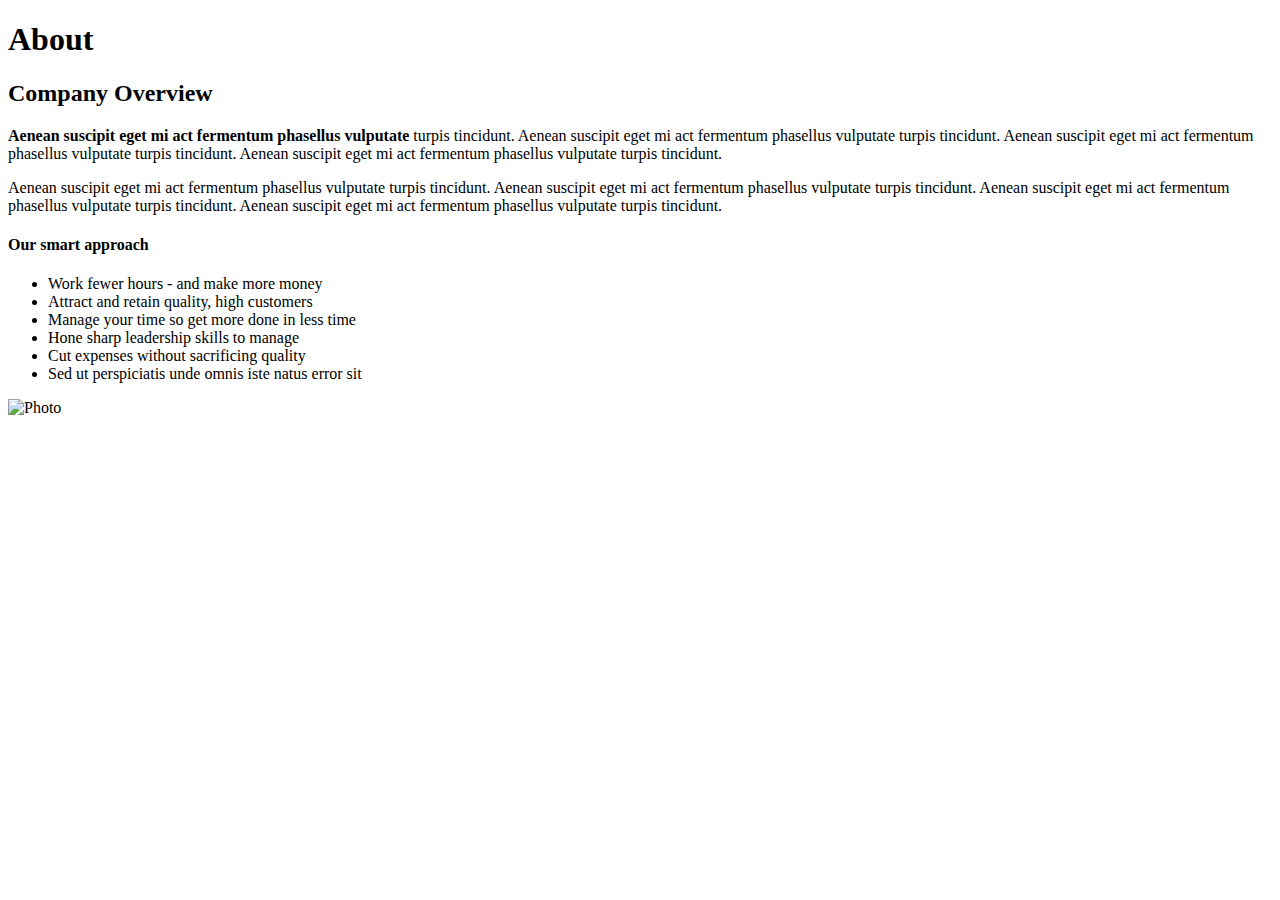
==== aboutus.html @ 41cb92b2 "added html files" ====
<!DOCTYPE html>
<html lang="en">

<head>
	<meta charset="utf-8">
	<meta http-equiv="X-UA-Compatible" content="IE=edge">
	<meta name="viewport" content="width=device-width, initial-scale=1">
	<title>Ilfordas Builders - Construction Building Company</title>
	<link rel="shortcut icon" type="image/x-icon" href="favicon.ico">
	<link href="http://fonts.googleapis.com/css?family=lato:Open+Sans:400,300,600,700,800%7CMontserrat:200,300,400,500,500i,600,700,800%7CRoboto:400,500"
	    rel="stylesheet" type="text/css">
	<link href="assets/css/bootstrap.min.css" rel="stylesheet" type="text/css">
	<link href="assets/css/font-awesome.css" rel="stylesheet" type="text/css">
	<link href="assets/css/ionicons.css" rel="stylesheet" type="text/css">
	<link href="assets/css/flaticon.css" rel="stylesheet" type="text/css">
	<link href="assets/css/jquery.fancybox.css" rel="stylesheet" type="text/css">
	<!--Main Slider-->
	<link href="assets/css/settings.css" type="text/css" rel="stylesheet" media="screen">
	<link href="assets/css/layers.css" type="text/css" rel="stylesheet" media="screen">
	<link href="assets/css/layers.css" type="text/css" rel="stylesheet" media="screen">
	<link href="assets/css/owl.carousel.css" type="text/css" rel="stylesheet" media="screen">
	<link href="assets/css/style.css" rel="stylesheet">
	<link href="assets/css/header1.css" rel="stylesheet" type="text/css">
	<link href="assets/css/footer1.css" rel="stylesheet" type="text/css" />
	<link href="assets/css/index1.css" rel="stylesheet" type="text/css" />
	<link href="assets/css/theme-color/default.css" rel="stylesheet" type="text/css" id="theme-color" />

</head>

<body>
	<!--loader-->
	<div id="preloader">
		<div class="sk-circle">
			<div class="sk-circle1 sk-child"></div>
			<div class="sk-circle2 sk-child"></div>
			<div class="sk-circle3 sk-child"></div>
			<div class="sk-circle4 sk-child"></div>
			<div class="sk-circle5 sk-child"></div>
			<div class="sk-circle6 sk-child"></div>
			<div class="sk-circle7 sk-child"></div>
			<div class="sk-circle8 sk-child"></div>
			<div class="sk-circle9 sk-child"></div>
			<div class="sk-circle10 sk-child"></div>
			<div class="sk-circle11 sk-child"></div>
			<div class="sk-circle12 sk-child"></div>
		</div>
	</div>
	<header id="header" class="header header-1 header_tran"></header>
<!-- CONTENT --> 
  <!-- Intro Section -->
  <section class="inner-intro bg-img light-color overlay-before parallax-background" style="background: url(assets/images/bg_1.jpg) 0 36% no-repeat;">
    <div class="container">
      <div class="row title">
        <h1 data-title="About"><span>About</span></h1>
      </div>
    </div>
  </section>
  <!-- Intro Section -->
 <!-- About Section -->
			<div id="about-section" class="padding pt-xs-60">
				<div class="container">
					<div class="row">
						<div class="col-sm-12">
							<div class="heading-box pb-30">
								<h2><span>Company</span> Overview</h2>
								
							</div>
						</div>
					</div>
					<div class="row">

						<div class="col-lg-6 pb-xs-30">

							<div class="text-content">
								<p>
									<strong>Aenean suscipit eget mi act fermentum phasellus vulputate</strong> turpis tincidunt. Aenean suscipit eget mi act fermentum phasellus vulputate turpis tincidunt.
									Aenean suscipit eget mi act fermentum phasellus vulputate turpis tincidunt. Aenean suscipit eget mi act fermentum phasellus vulputate turpis tincidunt.
								</p>
								<p>
									Aenean suscipit eget mi act fermentum phasellus vulputate turpis tincidunt. Aenean suscipit eget mi act fermentum phasellus vulputate turpis tincidunt.
									Aenean suscipit eget mi act fermentum phasellus vulputate turpis tincidunt. Aenean suscipit eget mi act fermentum phasellus vulputate turpis tincidunt.
								</p>
							</div>
							<h4>Our smart approach</h4>
							<ul class="list">
								<li>
									<i class="ion-android-done-all text-color"> </i> Work fewer hours - and make more money
								</li>
								<li>
									<i class="ion-android-done-all text-color"> </i> Attract and retain quality, high customers
								</li>
								<li>
									<i class="ion-android-done-all text-color"> </i> Manage your time so get more done in less time
								</li>
								<li>
									<i class="ion-android-done-all text-color"> </i>Hone sharp leadership skills to manage
								</li>
								<li>
									<i class="ion-android-done-all text-color"> </i>Cut expenses without sacrificing quality
								</li>
								<li>
									<i class="ion-android-done-all text-color"> </i> Sed ut perspiciatis unde omnis iste natus error sit
								</li>
							</ul>

						</div>
						<div class="col-lg-6">
							<img class="img-responsive" src="assets/images/people2.jpg" alt="Photo">
						</div>

					</div>

				</div>
			</div>
			<!-- About Section End-->

	
			<footer></footer>
			<!-- Site Wraper End -->
			<script type="text/javascript" src="assets/js/jquery.min.js"></script>
				<script type="text/javascript" src="assets/js/tether.min.js"></script>
				<script type="text/javascript" src="assets/js/bootstrap.min.js"></script>
				<script src="assets/js/jquery.easing.js" type="text/javascript"></script>
			
				<!-- fancybox Js -->
				<script src="assets/js/jquery.mousewheel-3.0.6.pack.js" type="text/javascript"></script>
				<script src="assets/js/jquery.fancybox.pack.js" type="text/javascript"></script>
				<!-- carousel Js -->
				<script src="assets/js/owl.carousel.js" type="text/javascript"></script>
			
				<!-- imagesloaded Js -->
				<script src="assets/js/imagesloaded.pkgd.min.js" type="text/javascript"></script>
				<!-- masonry,isotope Effect Js -->
				<script src="assets/js/imagesloaded.pkgd.min.js" type="text/javascript"></script>
				<script src="assets/js/isotope.pkgd.min.js" type="text/javascript"></script>
				<script src="assets/js/masonry.pkgd.min.js" type="text/javascript"></script>
				<script src="assets/js/jquery.appear.js" type="text/javascript"></script>
			
				<!-- revolution Js -->
				<script type="text/javascript" src="assets/js/jquery.themepunch.tools.min.js"></script>
				<script type="text/javascript" src="assets/js/jquery.themepunch.revolution.min.js"></script>
				<script type="text/javascript" src="assets/extensions/revolution.extension.slideanims.min.js"></script>
				<script type="text/javascript" src="assets/extensions/revolution.extension.layeranimation.min.js"></script>
				<script type="text/javascript" src="assets/extensions/revolution.extension.navigation.min.js"></script>
				<script type="text/javascript" src="assets/extensions/revolution.extension.parallax.min.js"></script>
				<script type="text/javascript" src="assets/js/jquery.revolution.js"></script>
				<!-- custom Js -->
				<script src="assets/js/custom.js" type="text/javascript"></script>
				<script type="text/javascript" src="http://maps.google.com/maps/api/js?sensor=false&.js"></script> 
			</body>
			
			</html>
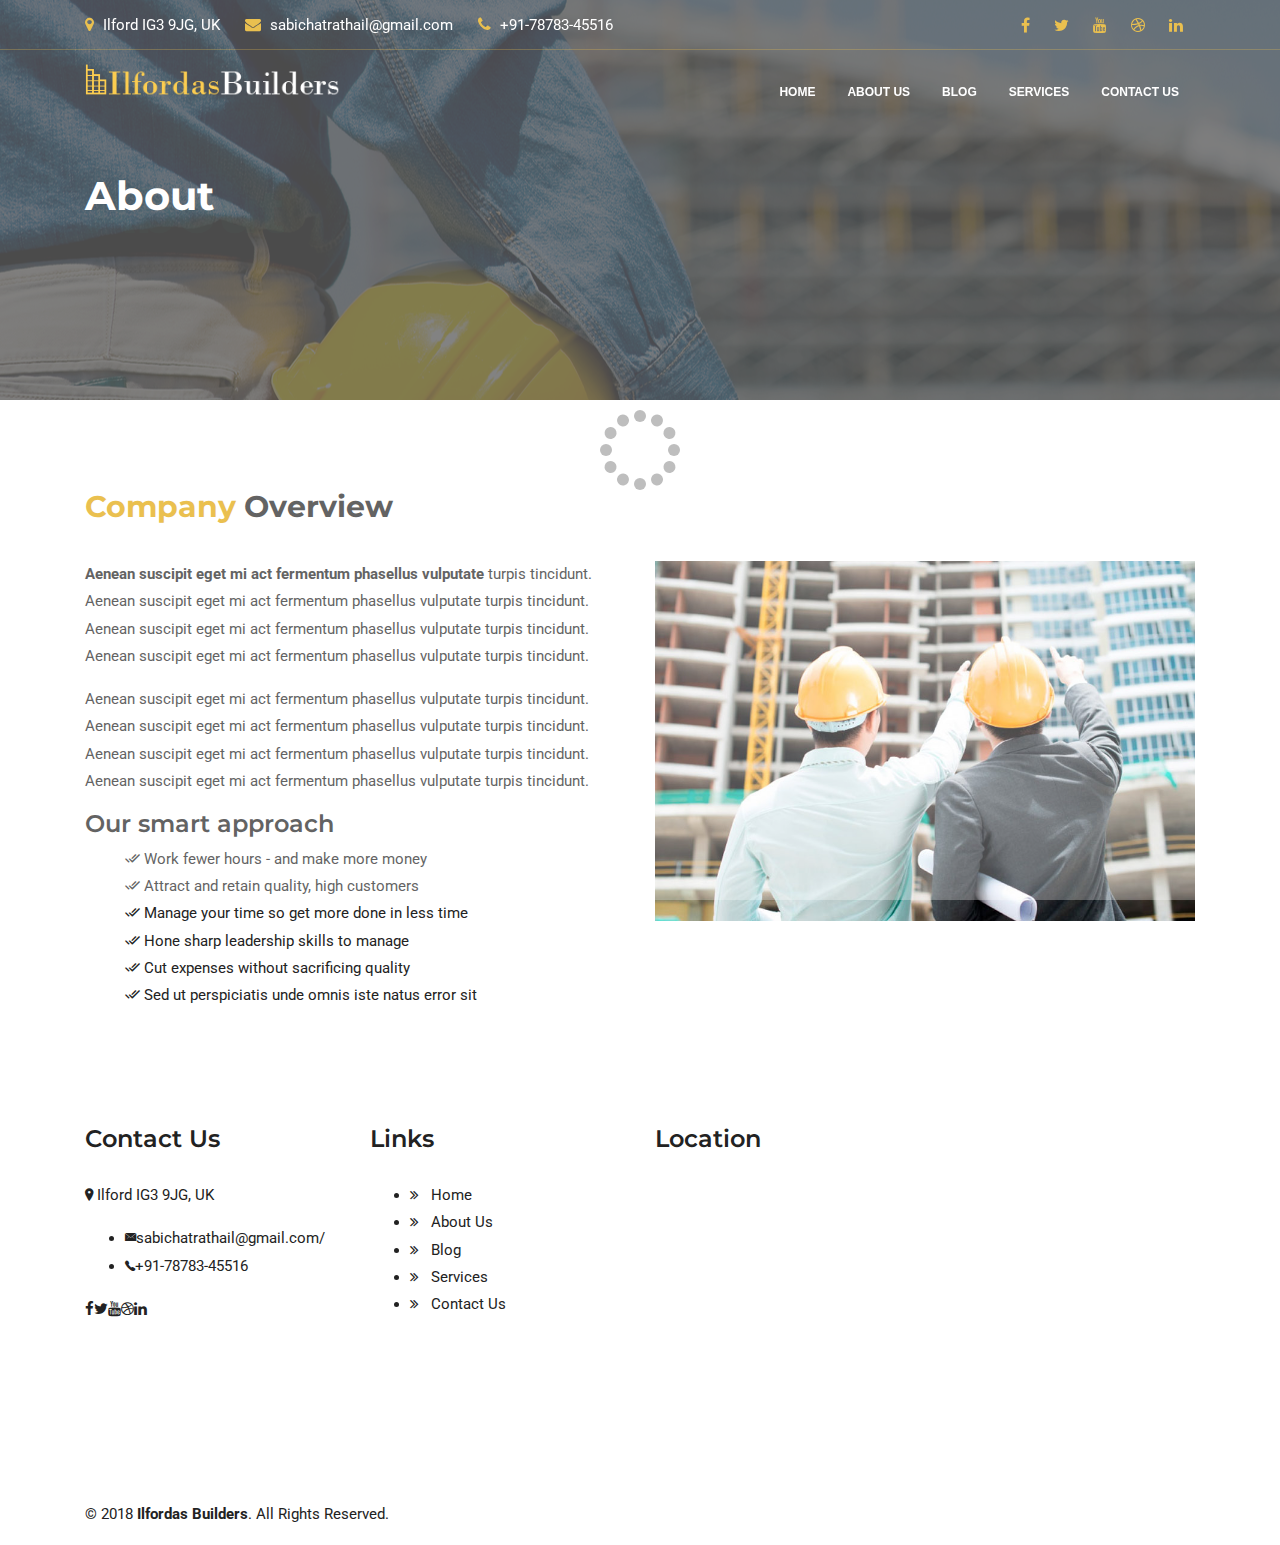
==== commit f83c3db2: "added metas" ====
--- a/aboutus.html
+++ b/aboutus.html
@@ -5,7 +5,9 @@
 	<meta charset="utf-8">
 	<meta http-equiv="X-UA-Compatible" content="IE=edge">
 	<meta name="viewport" content="width=device-width, initial-scale=1">
-	<title>Ilfordas Builders - Construction Building Company</title>
+	<title>About Us | Ilford Builder</title>
+	<meta name="description" content="IIfords Builder do Construction,Re Construction,Loft Conversion,Extension,Plumbing,Electricity,Roofing,Carpentry Work,Kitchen Work,Block Work,Brick Work" />
+	<meta name="keywords" content="Loft Conversion in Ilford, Roofing material in Ilford" />
 	<link rel="shortcut icon" type="image/x-icon" href="favicon.ico">
 	<link href="http://fonts.googleapis.com/css?family=lato:Open+Sans:400,300,600,700,800%7CMontserrat:200,300,400,500,500i,600,700,800%7CRoboto:400,500"
 	    rel="stylesheet" type="text/css">
--- a/assets/css/flaticon.css
+++ b/assets/css/flaticon.css
@@ -0,0 +1,35 @@
+	/*
+  	Flaticon icon font: Flaticon
+  	Creation date: 12/02/2018 12:35
+  	*/
+
+@font-face {
+  font-family: "Flaticon";
+  src: url("../fonts/Flaticon.eot");
+  src: url("../fonts/Flaticon.eot?#iefix") format("embedded-opentype"),
+       url("../fonts/Flaticon.woff") format("woff"),
+       url("../fonts/Flaticon.ttf") format("truetype"),
+       url("../fonts/Flaticon.svg#Flaticon") format("svg");
+  font-weight: normal;
+  font-style: normal;
+}
+
+@media screen and (-webkit-min-device-pixel-ratio:0) {
+  @font-face {
+    font-family: "Flaticon";
+    src: url("../fonts/Flaticon.svg#Flaticon") format("svg");
+  }
+}
+
+[class^="flaticon-"]:before, [class*=" flaticon-"]:before,
+[class^="flaticon-"]:after, [class*=" flaticon-"]:after {   
+  font-family: Flaticon;
+font-style: normal;
+}
+
+.flaticon-tool-1:before { content: "\f100"; }
+.flaticon-tool:before { content: "\f101"; }
+.flaticon_workers:before { content: "\f102"; }
+.flaticon-helmet:before { content: "\f103"; }
+.flaticon-skyline:before { content: "\f104"; }
+.flaticon-home-improvement:before { content: "\f105"; }--- a/assets/css/settings.css
+++ b/assets/css/settings.css
@@ -0,0 +1,1219 @@
+	/*-----------------------------------------------------------------------------
+
+-	Revolution Slider 5.0 Default Style Settings -
+
+Screen Stylesheet
+
+version:   	5.0.0
+date:      	18/03/15
+author:		themepunch
+email:     	info@themepunch.com
+website:   	http://www.themepunch.com
+-----------------------------------------------------------------------------*/
+
+
+@font-face {
+  font-family: 'revicons';
+  src: url('../fonts/revicons/revicons.eot?5510888');
+  src: url('../fonts/revicons/revicons.eot?5510888#iefix') format('embedded-opentype'),
+       url('../fonts/revicons/revicons.woff?5510888') format('woff'),
+       url('../fonts/revicons/revicons.ttf?5510888') format('truetype'),
+       url('../fonts/revicons/revicons.svg?5510888#revicons') format('svg');
+  font-weight: normal;
+  font-style: normal;
+}
+
+ [class^="revicon-"]:before, [class*=" revicon-"]:before {
+  font-family: "revicons";
+  font-style: normal;
+  font-weight: normal;
+  speak: none;
+  display: inline-block;
+  text-decoration: inherit;
+  width: 1em;
+  margin-right: .2em;
+  text-align: center; 
+
+  /* For safety - reset parent styles, that can break glyph codes*/
+  font-variant: normal;
+  text-transform: none;
+
+  /* fix buttons height, for twitter bootstrap */
+  line-height: 1em;
+
+  /* Animation center compensation - margins should be symmetric */
+  /* remove if not needed */
+  margin-left: .2em;
+
+  /* you can be more comfortable with increased icons size */
+  /* font-size: 120%; */
+
+  /* Uncomment for 3D effect */
+  /* text-shadow: 1px 1px 1px rgba(127, 127, 127, 0.3); */
+}
+
+.revicon-search-1:before { content: '\e802'; } /* 'î ‚' */
+.revicon-pencil-1:before { content: '\e831'; } /* 'î ±' */
+.revicon-picture-1:before { content: '\e803'; } /* 'î ƒ' */
+.revicon-cancel:before { content: '\e80a'; } /* 'î Š' */
+.revicon-info-circled:before { content: '\e80f'; } /* 'î ' */
+.revicon-trash:before { content: '\e801'; } /* 'î ' */
+.revicon-left-dir:before { content: '\e817'; } /* 'î —' */
+.revicon-right-dir:before { content: '\e818'; } /* 'î ˜' */
+.revicon-down-open:before { content: '\e83b'; } /* 'î »' */
+.revicon-left-open:before { content: '\e819'; } /* 'î ™' */
+.revicon-right-open:before { content: '\e81a'; } /* 'î š' */
+.revicon-angle-left:before { content: '\e820'; } /* 'î  ' */
+.revicon-angle-right:before { content: '\e81d'; } /* 'î ' */
+.revicon-left-big:before { content: '\e81f'; } /* 'î Ÿ' */
+.revicon-right-big:before { content: '\e81e'; } /* 'î ž' */
+.revicon-magic:before { content: '\e807'; } /* 'î ‡' */
+.revicon-picture:before { content: '\e800'; } /* 'î €' */
+.revicon-export:before { content: '\e80b'; } /* 'î ‹' */
+.revicon-cog:before { content: '\e832'; } /* 'î ²' */
+.revicon-login:before { content: '\e833'; } /* 'î ³' */
+.revicon-logout:before { content: '\e834'; } /* 'î ´' */
+.revicon-video:before { content: '\e805'; } /* 'î …' */
+.revicon-arrow-combo:before { content: '\e827'; } /* 'î §' */
+.revicon-left-open-1:before { content: '\e82a'; } /* 'î ª' */
+.revicon-right-open-1:before { content: '\e82b'; } /* 'î «' */
+.revicon-left-open-mini:before { content: '\e822'; } /* 'î ¢' */
+.revicon-right-open-mini:before { content: '\e823'; } /* 'î £' */
+.revicon-left-open-big:before { content: '\e824'; } /* 'î ¤' */
+.revicon-right-open-big:before { content: '\e825'; } /* 'î ¥' */
+.revicon-left:before { content: '\e836'; } /* 'î ¶' */
+.revicon-right:before { content: '\e826'; } /* 'î ¦' */
+.revicon-ccw:before { content: '\e808'; } /* 'î ˆ' */
+.revicon-arrows-ccw:before { content: '\e806'; } /* 'î †' */
+.revicon-palette:before { content: '\e829'; } /* 'î ©' */
+.revicon-list-add:before { content: '\e80c'; } /* 'î Œ' */
+.revicon-doc:before { content: '\e809'; } /* 'î ‰' */
+.revicon-left-open-outline:before { content: '\e82e'; } /* 'î ®' */
+.revicon-left-open-2:before { content: '\e82c'; } /* 'î ¬' */
+.revicon-right-open-outline:before { content: '\e82f'; } /* 'î ¯' */
+.revicon-right-open-2:before { content: '\e82d'; } /* 'î ­' */
+.revicon-equalizer:before { content: '\e83a'; } /* 'î º' */
+.revicon-layers-alt:before { content: '\e804'; } /* 'î „' */
+.revicon-popup:before { content: '\e828'; } /* 'î ¨' */
+
+							
+
+/******************************
+	-	BASIC STYLES		-
+******************************/
+
+.rev_slider_wrapper{
+	position:relative;
+	z-index: 0;
+}
+
+
+.rev_slider{
+	position:relative;
+	overflow:visible;
+}
+
+.tp-overflow-hidden { overflow:hidden;}
+
+.tp-simpleresponsive img,
+.rev_slider img{
+	max-width:none !important;
+	-moz-transition: none 0;
+	-webkit-transition: none 0;
+	-o-transition: none 0;
+	transition: none 0;
+	margin:0px;
+	padding:0px;
+	border-width:0px;
+	border:none;
+}
+
+.rev_slider .no-slides-text{
+	font-weight:bold;
+	text-align:center;
+	padding-top:80px;
+}
+
+.rev_slider >ul,
+.rev_slider_wrapper >ul,
+.tp-revslider-mainul >li,
+.rev_slider >ul >li,
+.rev_slider >ul >li:before,
+.tp-revslider-mainul >li:before,
+.tp-simpleresponsive >ul,
+.tp-simpleresponsive >ul >li,
+.tp-simpleresponsive >ul >li:before,
+.tp-revslider-mainul >li,
+.tp-simpleresponsive >ul >li{
+	list-style:none !important;
+	position:absolute;	
+	margin:0px !important;
+	padding:0px !important;
+	overflow-x: visible;
+	overflow-y: visible;
+	list-style-type: none !important;
+	background-image:none;
+	background-position:0px 0px;
+	text-indent: 0em;
+	top:0px;left:0px;
+}
+
+
+.tp-revslider-mainul >li,
+.rev_slider >ul >li,
+.rev_slider >ul >li:before,
+.tp-revslider-mainul >li:before,
+.tp-simpleresponsive >ul >li,
+.tp-simpleresponsive >ul >li:before,
+.tp-revslider-mainul >li,
+.tp-simpleresponsive >ul >li { 
+	visibility:hidden; 
+}
+
+.tp-revslider-slidesli,
+.tp-revslider-mainul	{	
+	padding:0 !important; 
+	margin:0 !important; 
+	list-style:none !important;
+}
+
+.rev_slider li.tp-revslider-slidesli {
+    position: absolute !important;
+}
+
+
+
+.rev_slider .tp-caption,
+.rev_slider .caption 	{ 
+	position:relative;  
+	visibility:hidden; 
+	white-space: nowrap;
+	display: block;
+}
+
+
+.rev_slider .tp-mask-wrap .tp-caption,
+.rev_slider .tp-mask-wrap *:last-child,
+.wpb_text_column .rev_slider .tp-mask-wrap .tp-caption,
+.wpb_text_column .rev_slider .tp-mask-wrap *:last-child{
+	margin-bottom:0;
+
+}
+
+	
+/* CAROUSEL FUNCTIONS */
+.tp-carousel-wrapper {
+	cursor:url(openhand.cur), move;
+}
+.tp-carousel-wrapper.dragged {
+	cursor:url(closedhand.cur), move;
+}
+
+/* ADDED FOR SLIDELINK MANAGEMENT */
+.tp-caption {
+	z-index:1
+}
+
+.tp_inner_padding {	
+	box-sizing:border-box;	
+	-webkit-box-sizing:border-box;
+	-moz-box-sizing:border-box;
+	max-height:none !important;	
+}
+
+
+.tp-caption {	
+	-moz-user-select: none;
+	-khtml-user-select: none;
+	-webkit-user-select: none;
+	-o-user-select: none;	
+	position:absolute;
+	-webkit-font-smoothing: antialiased !important;
+}
+
+
+
+.tp-forcenotvisible,
+.tp-hide-revslider,
+.tp-caption.tp-hidden-caption {	
+	visibility:hidden !important; 
+	display:none !important
+}
+
+.rev_slider embed,
+.rev_slider iframe,
+.rev_slider object,
+.rev_slider video {
+	max-width: none !important
+}
+
+
+
+
+
+
+/**********************************************
+	-	FULLSCREEN AND FULLWIDHT CONTAINERS	-
+**********************************************/
+.rev_slider_wrapper	{	width:100%;}
+
+.fullscreen-container {	
+	position:relative;
+	padding:0;
+}
+
+
+.fullwidthbanner-container{
+	position:relative;
+	padding:0;
+	overflow:hidden;
+}
+
+.fullwidthbanner-container .fullwidthabanner{
+	width:100%;
+	position:relative;
+}
+
+
+
+/*********************************
+	-	SPECIAL TP CAPTIONS -
+**********************************/
+
+.tp-static-layers				{	
+	position:absolute; z-index:505; top:0px;left:0px}
+
+
+.tp-caption .frontcorner		{
+	width: 0;
+	height: 0;
+	border-left: 40px solid transparent;
+	border-right: 0px solid transparent;
+	border-top: 40px solid #00A8FF;
+	position: absolute;left:-40px;top:0px;
+}
+
+.tp-caption .backcorner		{
+	width: 0;
+	height: 0;
+	border-left: 0px solid transparent;
+	border-right: 40px solid transparent;
+	border-bottom: 40px solid #00A8FF;
+	position: absolute;right:0px;top:0px;
+}
+
+.tp-caption .frontcornertop		{
+	width: 0;
+	height: 0;
+	border-left: 40px solid transparent;
+	border-right: 0px solid transparent;
+	border-bottom: 40px solid #00A8FF;
+	position: absolute;left:-40px;top:0px;
+}
+
+.tp-caption .backcornertop		{
+	width: 0;
+	height: 0;
+	border-left: 0px solid transparent;
+	border-right: 40px solid transparent;
+	border-top: 40px solid #00A8FF;
+	position: absolute;right:0px;top:0px;
+}
+									
+.tp-layer-inner-rotation {	
+	position: relative !important;
+}		
+
+
+/***********************************************
+	-	SPECIAL ALTERNATIVE IMAGE SETTINGS	-
+***********************************************/
+
+img.tp-slider-alternative-image	{	
+	width:100%; height:auto;
+}
+
+
+/******************************
+	-	IE8 HACKS	-
+*******************************/
+.noFilterClass {
+	filter:none !important;
+}
+
+
+/********************************
+	-	FULLSCREEN VIDEO	-
+*********************************/
+
+.rs-background-video-layer 		{	position: absolute;top:0px;left:0px; width:100%;height:100%;visibility: hidden;z-index: 0;}
+
+.tp-caption.coverscreenvideo	{	width:100%;height:100%;top:0px;left:0px;position:absolute;}
+.caption.fullscreenvideo,
+.tp-caption.fullscreenvideo		{	left:0px; top:0px; position:absolute;width:100%;height:100%}
+
+.caption.fullscreenvideo iframe,
+.caption.fullscreenvideo video,
+.tp-caption.fullscreenvideo iframe,
+.tp-caption.fullscreenvideo iframe video	{ width:100% !important; height:100% !important; display: none}
+
+.fullcoveredvideo video,
+.fullscreenvideo video				{	background: #000}
+
+.fullcoveredvideo .tp-poster		{	background-position: center center;background-size: cover;width:100%;height:100%;top:0px;left:0px}
+
+
+.videoisplaying .html5vid .tp-poster	{	display: none}
+
+.tp-video-play-button					{	
+	background:#000;
+	background:rgba(0,0,0,0.3);										
+	border-radius:5px;-moz-border-radius:5px;-webkit-border-radius:5px;
+	position: absolute;
+	top: 50%;
+	left: 50%;										
+	color: #FFF;
+	z-index: 3;
+	margin-top: -25px;
+	margin-left: -25px;
+	line-height: 50px !important;
+	text-align: center;
+	cursor: pointer;
+	width: 50px;
+	height:50px;
+	box-sizing: border-box;
+	-moz-box-sizing: border-box;	
+	display: inline-block;	
+	vertical-align: top;
+	z-index: 4;
+	opacity: 0;
+	-webkit-transition:opacity 300ms ease-out !important;
+	-moz-transition:opacity 300ms ease-out !important;
+	-o-transition:opacity 300ms ease-out !important;
+	transition:opacity 300ms ease-out !important;				
+}
+.tp-caption .html5vid					{	width:100% !important; height:100% !important;}									
+.tp-video-play-button i 				{	width:50px;height:50px; display:inline-block; text-align: center; vertical-align: top; line-height: 50px !important; font-size: 40px !important;}									
+.tp-caption:hover .tp-video-play-button	{	opacity: 1;}
+.tp-caption .tp-revstop					{	display:none; border-left:5px solid #fff !important; border-right:5px solid #fff !important;margin-top:15px !important;line-height: 20px !important;vertical-align: top; font-size:25px !important;}
+.videoisplaying .revicon-right-dir		{	display:none}
+.videoisplaying .tp-revstop				{	display:inline-block}
+
+.videoisplaying  .tp-video-play-button			{	display:none}
+.tp-caption:hover .tp-video-play-button 		{ 	display:block}
+
+.fullcoveredvideo .tp-video-play-button			{	display:none !important}
+
+
+.fullscreenvideo .fullscreenvideo video 		{	object-fit:contain !important;}
+
+.fullscreenvideo .fullcoveredvideo video 		{	object-fit:cover !important;}
+
+.tp-video-controls {
+	position: absolute;
+	bottom: 0;
+	left: 0;
+	right: 0;
+	padding: 5px;
+	opacity: 0;
+	-webkit-transition: opacity .3s;
+	-moz-transition: opacity .3s;
+	-o-transition: opacity .3s;
+	-ms-transition: opacity .3s;
+	transition: opacity .3s;
+	background-image: linear-gradient(bottom, rgb(0,0,0) 13%, rgb(50,50,50) 100%);
+	background-image: -o-linear-gradient(bottom, rgb(0,0,0) 13%, rgb(50,50,50) 100%);
+	background-image: -moz-linear-gradient(bottom, rgb(0,0,0) 13%, rgb(50,50,50) 100%);
+	background-image: -webkit-linear-gradient(bottom, rgb(0,0,0) 13%, rgb(50,50,50) 100%);
+	background-image: -ms-linear-gradient(bottom, rgb(0,0,0) 13%, rgb(50,50,50) 100%);
+	background-image: -webkit-gradient(linear,left bottom,left top,color-stop(0.13, rgb(0,0,0)),color-stop(1, rgb(50,50,50)));	
+	display:table;max-width:100%; overflow:hidden;box-sizing:border-box;-moz-box-sizing:border-box;-webkit-box-sizing:border-box;
+}
+
+.tp-caption:hover .tp-video-controls {	opacity: .9;}
+
+.tp-video-button {
+	background: rgba(0,0,0,.5);
+	border: 0;
+	color: #EEE;
+	-webkit-border-radius: 3px;
+	-moz-border-radius: 3px;
+	-o-border-radius: 3px;
+	border-radius: 3px;
+	cursor:pointer;
+	line-height:12px;
+	font-size:12px;
+	color:#fff;
+	padding:0px;
+	margin:0px;
+	outline: none;
+	}
+.tp-video-button:hover 				{	cursor: pointer;}
+
+
+.tp-video-button-wrap,
+.tp-video-seek-bar-wrap,
+.tp-video-vol-bar-wrap 				{ 	padding:0px 5px;display:table-cell; }
+
+.tp-video-seek-bar-wrap				{	width:80%}
+.tp-video-vol-bar-wrap				{	width:20%}
+
+.tp-volume-bar,
+.tp-seek-bar						{	width:100%; cursor: pointer;  outline:none; line-height:12px;margin:0; padding:0;}
+
+
+.rs-fullvideo-cover					{	width:100%;height:100%;top:0px;left:0px;position: absolute; background:transparent;z-index:5;}
+
+
+
+
+/********************************
+	-	DOTTED OVERLAYS	-
+*********************************/
+.tp-dottedoverlay						{	background-repeat:repeat;width:100%;height:100%;position:absolute;top:0px;left:0px;z-index:3}
+.tp-dottedoverlay.twoxtwo				{	background:url(../assets/gridtile.png)}
+.tp-dottedoverlay.twoxtwowhite			{	background:url(../assets/gridtile_white.png)}
+.tp-dottedoverlay.threexthree			{	background:url(../assets/gridtile_3x3.png)}
+.tp-dottedoverlay.threexthreewhite		{	background:url(../assets/gridtile_3x3_white.png)}
+
+
+/******************************
+	-	SHADOWS		-
+******************************/
+
+.tp-shadowcover	{	width:100%;height:100%;top:0px;left:0px;background: #fff;position: absolute; z-index: -1;}
+.tp-shadow1 {
+	-webkit-box-shadow: 0 10px 6px -6px rgba(0,0,0,0.8);
+	   -moz-box-shadow: 0 10px 6px -6px rgba(0,0,0,0.8);
+	        box-shadow: 0 10px 6px -6px rgba(0,0,0,0.8);
+}
+
+.tp-shadow2:before, .tp-shadow2:after,
+.tp-shadow3:before, .tp-shadow4:after
+{
+  z-index: -2;
+  position: absolute;
+  content: "";
+  bottom: 10px;
+  left: 10px;
+  width: 50%;
+  top: 85%;
+  max-width:300px;
+  background: transparent;
+  -webkit-box-shadow: 0 15px 10px rgba(0,0,0,0.8);
+  -moz-box-shadow: 0 15px 10px rgba(0,0,0,0.8);
+  box-shadow: 0 15px 10px rgba(0,0,0,0.8);
+  -webkit-transform: rotate(-3deg);
+  -moz-transform: rotate(-3deg);
+  -o-transform: rotate(-3deg);
+  -ms-transform: rotate(-3deg);
+  transform: rotate(-3deg);
+}
+
+.tp-shadow2:after,
+.tp-shadow4:after
+{
+  -webkit-transform: rotate(3deg);
+  -moz-transform: rotate(3deg);
+  -o-transform: rotate(3deg);
+  -ms-transform: rotate(3deg);
+  transform: rotate(3deg);
+  right: 10px;
+  left: auto;
+}
+
+.tp-shadow5
+{
+  	position:relative;       
+    -webkit-box-shadow:0 1px 4px rgba(0, 0, 0, 0.3), 0 0 40px rgba(0, 0, 0, 0.1) inset;
+       -moz-box-shadow:0 1px 4px rgba(0, 0, 0, 0.3), 0 0 40px rgba(0, 0, 0, 0.1) inset;
+            box-shadow:0 1px 4px rgba(0, 0, 0, 0.3), 0 0 40px rgba(0, 0, 0, 0.1) inset;
+}
+.tp-shadow5:before, .tp-shadow5:after
+{
+	content:"";
+    position:absolute; 
+    z-index:-2;
+    -webkit-box-shadow:0 0 25px 0px rgba(0,0,0,0.6);
+    -moz-box-shadow:0 0 25px 0px  rgba(0,0,0,0.6);
+    box-shadow:0 0 25px 0px  rgba(0,0,0,0.6);
+    top:30%;
+    bottom:0;
+    left:20px;
+    right:20px;
+    -moz-border-radius:100px / 20px;
+    border-radius:100px / 20px;
+}
+
+/******************************
+	-	BUTTONS	-
+*******************************/
+
+.tp-button{
+	padding:6px 13px 5px;
+	border-radius: 3px;
+	-moz-border-radius: 3px;
+	-webkit-border-radius: 3px;
+	height:30px;
+	cursor:pointer;
+	color:#fff !important; text-shadow:0px 1px 1px rgba(0, 0, 0, 0.6) !important; font-size:15px; line-height:45px !important;
+	font-family: arial, sans-serif; font-weight: bold; letter-spacing: -1px;
+	text-decoration:none;
+}
+
+.tp-button.big	{	color:#fff; text-shadow:0px 1px 1px rgba(0, 0, 0, 0.6); font-weight:bold; padding:9px 20px; font-size:19px;  line-height:57px !important; }
+
+
+.purchase:hover,
+.tp-button:hover,
+.tp-button.big:hover {	background-position:bottom, 15px 11px}
+
+	
+/*	BUTTON COLORS	*/
+
+.tp-button.green, .tp-button:hover.green,
+.purchase.green, .purchase:hover.green			{ background-color:#21a117; -webkit-box-shadow:  0px 3px 0px 0px #104d0b;        -moz-box-shadow:   0px 3px 0px 0px #104d0b;        box-shadow:   0px 3px 0px 0px #104d0b;  }
+
+.tp-button.blue, .tp-button:hover.blue,
+.purchase.blue, .purchase:hover.blue			{ background-color:#1d78cb; -webkit-box-shadow:  0px 3px 0px 0px #0f3e68;        -moz-box-shadow:   0px 3px 0px 0px #0f3e68;        box-shadow:   0px 3px 0px 0px #0f3e68}
+
+.tp-button.red, .tp-button:hover.red,
+.purchase.red, .purchase:hover.red				{ background-color:#cb1d1d; -webkit-box-shadow:  0px 3px 0px 0px #7c1212;        -moz-box-shadow:   0px 3px 0px 0px #7c1212;        box-shadow:   0px 3px 0px 0px #7c1212}
+
+.tp-button.orange, .tp-button:hover.orange,
+.purchase.orange, .purchase:hover.orange		{ background-color:#ff7700; -webkit-box-shadow:  0px 3px 0px 0px #a34c00;        -moz-box-shadow:   0px 3px 0px 0px #a34c00;        box-shadow:   0px 3px 0px 0px #a34c00}
+
+.tp-button.darkgrey,.tp-button.grey,
+.tp-button:hover.darkgrey,.tp-button:hover.grey,
+.purchase.darkgrey, .purchase:hover.darkgrey	{ background-color:#555; -webkit-box-shadow:  0px 3px 0px 0px #222;        -moz-box-shadow:   0px 3px 0px 0px #222;        box-shadow:   0px 3px 0px 0px #222}
+
+.tp-button.lightgrey, .tp-button:hover.lightgrey,
+.purchase.lightgrey, .purchase:hover.lightgrey	{ background-color:#888; -webkit-box-shadow:  0px 3px 0px 0px #555;        -moz-box-shadow:   0px 3px 0px 0px #555;        box-shadow:   0px 3px 0px 0px #555}
+
+
+
+/* TP BUTTONS DESKTOP SIZE */
+
+.rev-btn,
+.rev-btn:visited						{ 	outline:none !important; box-shadow:none !important; text-decoration: none !important; line-height: 44px; font-size: 17px; font-weight: 500; padding: 12px 35px; box-sizing:border-box;-moz-box-sizing:border-box;-webkit-box-sizing:border-box;  font-family: "Roboto", sans-serif;  cursor: pointer;}
+
+.rev-btn.rev-uppercase,
+.rev-btn.rev-uppercase:visited			{ 	text-transform: uppercase; letter-spacing: 1px; font-size: 15px; font-weight: 900; }
+
+.rev-btn.rev-withicon i					{ 	font-size: 15px; font-weight: normal; position: relative; top: 0px; -webkit-transition: all 0.2s ease-out !important; -moz-transition: all 0.2s ease-out !important; -o-transition: all 0.2s ease-out !important; -ms-transition: all 0.2s ease-out !important; margin-left:10px !important;}
+
+.rev-btn.rev-hiddenicon i				{ 	font-size: 15px; font-weight: normal; position: relative; top: 0px; -webkit-transition: all 0.2s ease-out !important; -moz-transition: all 0.2s ease-out !important; -o-transition: all 0.2s ease-out !important; -ms-transition: all 0.2s ease-out !important; opacity: 0; margin-left:0px !important; width:0px !important;  }
+.rev-btn.rev-hiddenicon:hover i			{   opacity: 1 !important; margin-left:10px !important; width:auto !important;}
+
+/* REV BUTTONS MEDIUM */
+.rev-btn.rev-medium,
+.rev-btn.rev-medium:visited				{	 line-height: 36px; font-size: 14px; padding: 10px 30px; }
+
+.rev-btn.rev-medium.rev-withicon i		{ 	font-size: 14px; top: 0px; }
+
+.rev-btn.rev-medium.rev-hiddenicon i	{ 	font-size: 14px; top: 0px; }
+
+
+/* REV BUTTONS SMALL */
+.rev-btn.rev-small,
+.rev-btn.rev-small:visited				{	line-height: 28px; font-size: 12px; padding: 7px 20px; }
+
+.rev-btn.rev-small.rev-withicon i		{	font-size: 12px; top: 0px; }
+
+.rev-btn.rev-small.rev-hiddenicon i		{ 	font-size: 12px; top: 0px; }
+
+
+/* ROUNDING OPTIONS */
+.rev-maxround 							{ 	-webkit-border-radius: 30px; -moz-border-radius: 30px; border-radius: 30px; }
+.rev-minround 							{ 	-webkit-border-radius: 3px; -moz-border-radius: 3px; border-radius: 3px; }	
+
+
+/* BURGER BUTTON */
+.rev-burger {
+  position: relative;
+  width: 60px;
+  height: 60px;
+  box-sizing: border-box;
+  padding: 22px 0 0 14px;
+  border-radius: 50%;
+  border: 1px solid rgba(51,51,51,0.25);
+  tap-highlight-color: transparent;
+  cursor: pointer;
+}
+.rev-burger span {
+  display: block;
+  width: 30px;
+  height: 3px;
+  background: #333;
+  transition: .7s;
+  pointer-events: none;
+  transform-style: flat !important;
+}
+.rev-burger span:nth-child(2) {
+  margin: 3px 0;
+}
+
+#dialog_addbutton .rev-burger:hover :first-child,
+.open .rev-burger :first-child,
+.open.rev-burger :first-child {
+  transform: translateY(6px) rotate(-45deg);
+  -webkit-transform: translateY(6px) rotate(-45deg);
+}
+#dialog_addbutton .rev-burger:hover :nth-child(2),
+.open .rev-burger :nth-child(2),
+.open.rev-burger :nth-child(2) {
+  transform: rotate(-45deg);
+  -webkit-transform: rotate(-45deg);
+  opacity: 0;
+}
+#dialog_addbutton .rev-burger:hover :last-child,
+.open .rev-burger :last-child,
+.open.rev-burger :last-child {
+  transform: translateY(-6px) rotate(-135deg);
+  -webkit-transform: translateY(-6px) rotate(-135deg);
+}
+
+.rev-burger.revb-white {
+  border: 2px solid rgba(255,255,255,0.2);
+}
+.rev-burger.revb-white span {
+  background: #fff;
+}
+.rev-burger.revb-whitenoborder {
+  border: 0;
+}
+.rev-burger.revb-whitenoborder span {
+  background: #fff;
+}
+.rev-burger.revb-darknoborder {
+  border: 0;
+}
+.rev-burger.revb-darknoborder span {
+  background: #333;
+}
+
+.rev-burger.revb-whitefull {
+  background: #fff;
+  border:none;
+}
+
+.rev-burger.revb-whitefull span {
+	background:#333;
+}
+
+.rev-burger.revb-darkfull {
+  background: #333;
+  border:none;
+}
+
+.rev-burger.revb-darkfull span {
+	background:#fff;
+}
+
+
+/* SCROLL DOWN BUTTON */
+@-webkit-keyframes rev-ani-mouse {
+	0% { opacity: 1;top: 29%;}
+	15% {opacity: 1;top: 50%;}
+	50% { opacity: 0;top: 50%;}
+	100% { opacity: 0;top: 29%;}
+}
+@-moz-keyframes rev-ani-mouse {
+	0% {opacity: 1;top: 29%;}
+	15% {opacity: 1;top: 50%;}
+	50% {opacity: 0;top: 50%;}
+	100% {opacity: 0;top: 29%;}
+}
+@keyframes rev-ani-mouse {
+	0% {opacity: 1;top: 29%;}
+	15% {opacity: 1;top: 50%;}
+	50% {opacity: 0;top: 50%;}
+	100% {opacity: 0;top: 29%;}
+}
+.rev-scroll-btn {
+	display: inline-block;
+	position: relative;
+	left: 0;
+	right: 0;
+	text-align: center;
+	cursor: pointer;
+	width:35px;
+	height:55px;
+	-webkit-box-sizing: border-box;
+	-moz-box-sizing: border-box;
+	box-sizing: border-box;
+	border: 3px solid white;
+	border-radius: 23px;
+}
+.rev-scroll-btn > * {
+	display: inline-block;
+	line-height: 18px;
+	font-size: 13px;
+	font-weight: normal;
+	color: #7f8c8d;
+	color: #ffffff;
+	font-family: "proxima-nova", "Helvetica Neue", Helvetica, Arial, sans-serif;
+	letter-spacing: 2px;
+}
+.rev-scroll-btn > *:hover,
+.rev-scroll-btn > *:focus,
+.rev-scroll-btn > *.active {
+	color: #ffffff;
+}
+.rev-scroll-btn > *:hover,
+.rev-scroll-btn > *:focus,
+.rev-scroll-btn > *:active,
+.rev-scroll-btn > *.active {
+	opacity: 0.8;
+	filter: alpha(opacity=80);
+}
+
+.rev-scroll-btn.revs-fullwhite  {
+	background:#fff;
+}
+
+.rev-scroll-btn.revs-fullwhite span {
+	background: #333;	
+}
+
+.rev-scroll-btn.revs-fulldark  {
+	background:#333;
+	border:none;
+}
+
+.rev-scroll-btn.revs-fulldark  span {
+	background: #fff;	
+}
+
+.rev-scroll-btn span {
+	position: absolute;
+	display: block;
+	top: 29%;
+	left: 50%;
+	width: 8px;
+	height: 8px;
+	margin: -4px 0 0 -4px;
+	background: white;
+	border-radius: 50%;
+	-webkit-animation: rev-ani-mouse 2.5s linear infinite;
+	-moz-animation: rev-ani-mouse 2.5s linear infinite;
+	animation: rev-ani-mouse 2.5s linear infinite;
+}
+
+.rev-scroll-btn.revs-dark {
+	border-color:#333;
+}
+.rev-scroll-btn.revs-dark span {
+	background: #333;	
+}
+
+.rev-control-btn {
+	position: relative;
+	display: inline-block;
+	z-index: 5;	
+	color: #FFF;  
+	font-size: 20px;
+	line-height: 60px;
+	font-weight: 400;
+	font-style: normal;
+	font-family: Raleway;	
+	text-decoration: none;
+	text-align: center;
+	background-color: #000;	
+	border-radius: 50px;	
+	text-shadow: none;
+	background-color: rgba(0, 0, 0, 0.50);
+	width:60px;
+	height:60px;
+	box-sizing: border-box;
+	cursor: pointer;
+}
+
+.rev-cbutton-dark-sr	{	
+	border-radius: 3px;		
+}
+
+.rev-cbutton-light	{	
+	color: #333;  	
+	background-color: rgba(255,255,255, 0.75);	
+}
+
+.rev-cbutton-light-sr	{		
+	color: #333;  	
+	border-radius: 3;		
+	background-color: rgba(255,255,255, 0.75);
+}
+
+
+.rev-sbutton {	
+	line-height: 37px;	
+	width:37px;
+	height:37px;	
+}
+
+.rev-sbutton-blue	{	
+	background-color: #3B5998
+}
+.rev-sbutton-lightblue	{	
+	background-color: #00A0D1;
+}
+.rev-sbutton-red	{	
+	background-color: #DD4B39;
+}
+
+
+
+
+/************************************
+-	TP BANNER TIMER		-
+*************************************/
+.tp-bannertimer								{	visibility: hidden; width:100%; height:5px; /*background:url(../assets/timer.png);*/ background: #fff; background: rgba(0,0,0,0.15); position:absolute; z-index:200; top:0px}
+.tp-bannertimer.tp-bottom					{	top:auto; bottom:0px !important;height:5px}
+
+
+/*********************************************
+-	BASIC SETTINGS FOR THE BANNER	-
+***********************************************/
+
+ .tp-simpleresponsive img {
+	-moz-user-select: none;
+    -khtml-user-select: none;
+    -webkit-user-select: none;
+    -o-user-select: none;
+}
+
+.tp-caption img {
+	background: transparent;
+	-ms-filter: "progid:DXImageTransform.Microsoft.gradient(startColorstr=#00FFFFFF,endColorstr=#00FFFFFF)";
+	filter: progid:DXImageTransform.Microsoft.gradient(startColorstr=#00FFFFFF,endColorstr=#00FFFFFF);
+	zoom: 1;
+}
+
+
+
+/*  CAPTION SLIDELINK   **/
+.caption.slidelink a div,
+.tp-caption.slidelink a div {	width:3000px; height:1500px;  background:url(../assets/coloredbg.png) repeat}
+.tp-caption.slidelink a span{	background:url(../assets/coloredbg.png) repeat}
+.tp-shape {	width:100%;height:100%;}
+
+
+
+/*********************************************
+-	WOOCOMMERCE STYLES	-
+***********************************************/
+
+.tp-caption .rs-starring				{	display: inline-block}
+.tp-caption .rs-starring .star-rating	{	float: none;}
+
+.tp-caption .rs-starring .star-rating {
+	color: #FFC321 !important;
+	display: inline-block;
+    vertical-align: top;
+}
+
+.tp-caption .rs-starring .star-rating, 
+.tp-caption .rs-starring-page .star-rating {	
+	position: relative;
+	height: 1em;
+	
+	width: 5.4em;
+	font-family: star;
+}
+
+.tp-caption  .rs-starring .star-rating:before, 
+.tp-caption  .rs-starring-page .star-rating:before {
+	content: "\73\73\73\73\73";
+	color: #E0DADF;
+	float: left;
+	top: 0;
+	left: 0;
+	position: absolute;
+}
+
+.tp-caption .rs-starring star-rating span,
+.tp-caption .rs-starring .star-rating span {
+	overflow: hidden;
+	float: left;
+	top: 0;
+	left: 0;
+	position: absolute;
+	padding-top: 1.5em;
+	font-size: 1em !important;
+}
+
+.tp-caption .rs-starring .star-rating span:before,
+.tp-caption .rs-starring .star-rating span:before {
+	content: "\53\53\53\53\53";
+	top: 0;
+	position: absolute;
+	left: 0;
+}
+
+.tp-caption .rs-starring .star-rating {
+	color: #FFC321 !important;
+}
+
+
+.tp-caption .rs-starring .star-rating, 
+.tp-caption .rs-starring-page .star-rating {
+	
+	font-size: 1em !important;
+	font-family: star;
+}
+
+
+/******************************
+	-	LOADER FORMS	-
+********************************/
+
+.tp-loader 	{
+	top:50%; left:50%;
+	z-index:10000;
+	position:absolute;
+}
+
+.tp-loader.spinner0 {
+	width: 40px;
+	height: 40px;
+	background-color: #fff;
+	background:url(../assets/loader.gif) no-repeat center center;
+	box-shadow: 0px 0px 20px 0px rgba(0,0,0,0.15);
+	-webkit-box-shadow: 0px 0px 20px 0px rgba(0,0,0,0.15);
+	margin-top:-20px;
+	margin-left:-20px;
+	-webkit-animation: tp-rotateplane 1.2s infinite ease-in-out;
+	animation: tp-rotateplane 1.2s infinite ease-in-out;
+	border-radius: 3px;
+	-moz-border-radius: 3px;
+	-webkit-border-radius: 3px;
+}
+
+
+.tp-loader.spinner1 {
+	width: 40px;
+	height: 40px;
+	background-color: #fff;
+	box-shadow: 0px 0px 20px 0px rgba(0,0,0,0.15);
+	-webkit-box-shadow: 0px 0px 20px 0px rgba(0,0,0,0.15);
+	margin-top:-20px;
+	margin-left:-20px;
+	-webkit-animation: tp-rotateplane 1.2s infinite ease-in-out;
+	animation: tp-rotateplane 1.2s infinite ease-in-out;
+	border-radius: 3px;
+	-moz-border-radius: 3px;
+	-webkit-border-radius: 3px;
+}
+
+
+
+.tp-loader.spinner5 	{	
+	background:url(../assets/loader.gif) no-repeat 10px 10px;
+	background-color:#fff;
+	margin:-22px -22px;
+	width:44px;height:44px;
+	border-radius: 3px;
+	-moz-border-radius: 3px;
+	-webkit-border-radius: 3px;
+}
+
+
+@-webkit-keyframes tp-rotateplane {
+  0% { -webkit-transform: perspective(120px) }
+  50% { -webkit-transform: perspective(120px) rotateY(180deg) }
+  100% { -webkit-transform: perspective(120px) rotateY(180deg)  rotateX(180deg) }
+}
+
+@keyframes tp-rotateplane {
+  0% { transform: perspective(120px) rotateX(0deg) rotateY(0deg);} 
+  50% { transform: perspective(120px) rotateX(-180.1deg) rotateY(0deg);} 
+  100% { transform: perspective(120px) rotateX(-180deg) rotateY(-179.9deg);}
+}
+
+
+.tp-loader.spinner2 {
+	width: 40px;
+	height: 40px;
+	margin-top:-20px;margin-left:-20px;
+	background-color: #ff0000;
+	box-shadow: 0px 0px 20px 0px rgba(0,0,0,0.15);
+	-webkit-box-shadow: 0px 0px 20px 0px rgba(0,0,0,0.15);
+	border-radius: 100%;
+	-webkit-animation: tp-scaleout 1.0s infinite ease-in-out;
+	animation: tp-scaleout 1.0s infinite ease-in-out;
+}
+
+@-webkit-keyframes tp-scaleout {
+  0% { -webkit-transform: scale(0.0) }
+  100% {-webkit-transform: scale(1.0); opacity: 0;}
+}
+
+@keyframes tp-scaleout {
+  0% {transform: scale(0.0);-webkit-transform: scale(0.0);} 
+  100% {transform: scale(1.0);-webkit-transform: scale(1.0);opacity: 0;}
+}
+
+
+.tp-loader.spinner3 {
+  margin: -9px 0px 0px -35px;
+  width: 70px;
+  text-align: center;
+}
+
+.tp-loader.spinner3 .bounce1,
+.tp-loader.spinner3 .bounce2,
+.tp-loader.spinner3 .bounce3 {
+  width: 18px;
+  height: 18px;
+  background-color: #fff;
+  box-shadow: 0px 0px 20px 0px rgba(0,0,0,0.15);
+  -webkit-box-shadow: 0px 0px 20px 0px rgba(0,0,0,0.15);
+  border-radius: 100%;
+  display: inline-block;
+  -webkit-animation: tp-bouncedelay 1.4s infinite ease-in-out;
+  animation: tp-bouncedelay 1.4s infinite ease-in-out;
+  /* Prevent first frame from flickering when animation starts */
+  -webkit-animation-fill-mode: both;
+  animation-fill-mode: both;
+}
+
+.tp-loader.spinner3 .bounce1 {
+  -webkit-animation-delay: -0.32s;
+  animation-delay: -0.32s;
+}
+
+.tp-loader.spinner3 .bounce2 {
+  -webkit-animation-delay: -0.16s;
+  animation-delay: -0.16s;
+}
+
+@-webkit-keyframes tp-bouncedelay {
+  0%, 80%, 100% { -webkit-transform: scale(0.0) }
+  40% { -webkit-transform: scale(1.0) }
+}
+
+@keyframes tp-bouncedelay {
+  0%, 80%, 100% {transform: scale(0.0);} 
+  40% {transform: scale(1.0);}
+}
+
+
+
+
+.tp-loader.spinner4 {
+  margin: -20px 0px 0px -20px;
+  width: 40px;
+  height: 40px;
+  text-align: center;
+  -webkit-animation: tp-rotate 2.0s infinite linear;
+  animation: tp-rotate 2.0s infinite linear;
+}
+
+.tp-loader.spinner4 .dot1,
+.tp-loader.spinner4 .dot2 {
+  width: 60%;
+  height: 60%;
+  display: inline-block;
+  position: absolute;
+  top: 0;
+  background-color: #fff;
+  border-radius: 100%;
+  -webkit-animation: tp-bounce 2.0s infinite ease-in-out;
+  animation: tp-bounce 2.0s infinite ease-in-out;
+  box-shadow: 0px 0px 20px 0px rgba(0,0,0,0.15);
+  -webkit-box-shadow: 0px 0px 20px 0px rgba(0,0,0,0.15);
+}
+
+.tp-loader.spinner4 .dot2 {
+  top: auto;
+  bottom: 0px;
+  -webkit-animation-delay: -1.0s;
+  animation-delay: -1.0s;
+}
+
+@-webkit-keyframes tp-rotate { 100% { -webkit-transform: rotate(360deg) }}
+@keyframes tp-rotate { 100% { transform: rotate(360deg); -webkit-transform: rotate(360deg) }}
+
+@-webkit-keyframes tp-bounce {
+  0%, 100% { -webkit-transform: scale(0.0) }
+  50% { -webkit-transform: scale(1.0) }
+}
+
+@keyframes tp-bounce {
+  0%, 100% {transform: scale(0.0);} 
+  50% { transform: scale(1.0);}
+}
+
+
+
+/***********************************************
+	-  STANDARD NAVIGATION SETTINGS 
+***********************************************/
+
+
+.tp-thumbs.navbar,
+.tp-bullets.navbar,
+.tp-tabs.navbar					{	border:none; min-height: 0; margin:0; border-radius: 0; -moz-border-radius:0; -webkit-border-radius:0;}
+
+.tp-tabs,
+.tp-thumbs,
+.tp-bullets						{	position:absolute; display:block; z-index:1000; top:0px; left:0px;}
+
+.tp-tab,
+.tp-thumb 						{	cursor: pointer; position:absolute;opacity:0.5;  box-sizing: border-box;-moz-box-sizing: border-box;-webkit-box-sizing: border-box;}
+
+.tp-arr-imgholder,
+.tp-videoposter,
+.tp-thumb-image,
+.tp-tab-image					{	background-position: center center; background-size:cover;width:100%;height:100%; display:block; position:absolute;top:0px;left:0px;}
+
+.tp-tab:hover,
+.tp-tab.selected,
+.tp-thumb:hover,
+.tp-thumb.selected				{	opacity:1;}
+
+.tp-tab-mask,
+.tp-thumb-mask 					{	box-sizing:border-box !important; -webkit-box-sizing:border-box !important; -moz-box-sizing:border-box !important}
+
+.tp-tabs,
+.tp-thumbs						{	box-sizing:content-box !important; -webkit-box-sizing:content-box !important; -moz-box-sizing: content-box !important}
+
+.tp-bullet 						{	width:15px;height:15px; position:absolute; background:#fff; background:rgba(255,255,255,0.3); cursor: pointer;}
+.tp-bullet.selected,
+.tp-bullet:hover				{	background:#fff;}
+
+.tp-bannertimer					{	background:#000; background:rgba(0,0,0,0.15); height:5px;}
+
+
+.tparrows						{	cursor:pointer; background:#000; background:rgba(0,0,0,0.5); width:40px;height:40px;position:absolute; display:block; z-index:1000; }
+.tparrows:hover 				{	background:#000;}
+.tparrows:before				{	font-family: "revicons"; font-size:15px; color:#fff; display:block; line-height: 40px; text-align: center;}
+.tparrows.tp-leftarrow:before	{	content: '\e824'; }
+.tparrows.tp-rightarrow:before	{	content: '\e825'; }
+
+
+/***************************
+	- 3D SHADOW MODE -
+***************************/
+
+.dddwrappershadow { box-shadow:0 45px 100px rgba(0, 0, 0, 0.4);}
+
+/*******************
+	- DEBUG MODE -
+*******************/
+
+.hglayerinfo				   {	  position: fixed;
+  bottom: 0px;
+  left: 0px;
+  color: #FFF;
+  font-size: 12px;
+  line-height: 20px;
+  font-weight: 600;
+  background: rgba(0, 0, 0, 0.75);
+  padding: 5px 10px;
+  z-index: 2000;
+  white-space: normal;}
+.hginfo 					   { 	position:absolute;top:-2px;left:-2px;color:#e74c3c;font-size:12px;font-weight:600; background:#000;padding:2px 5px;}
+.indebugmode .tp-caption:hover { 	border:1px dashed #c0392b !important;}
+.helpgrid 					   { 	border:2px dashed #c0392b;position:absolute;top:0px;peft:0px;z-index:0 }
+
--- a/assets/css/layers.css
+++ b/assets/css/layers.css
@@ -0,0 +1,3764 @@
+/*-----------------------------------------------------------------------------
+
+-	Revolution Slider 5.0 Layer Style Settings -
+
+Screen Stylesheet
+
+version:   	5.0.0
+date:      	18/03/15
+author:		themepunch
+email:     	info@themepunch.com
+website:   	http://www.themepunch.com
+-----------------------------------------------------------------------------*/
+
+.tp-caption.Twitter-Content a,.tp-caption.Twitter-Content a:visited
+{
+	color:#0084B4!important;
+}
+
+.tp-caption.Twitter-Content a:hover
+{
+	color:#0084B4!important;
+	text-decoration:underline!important;
+}
+
+.tp-caption.medium_grey,.medium_grey
+{
+	background-color:#888;
+	border-style:none;
+	border-width:0;
+	color:#fff;
+	font-family:Arial;
+	font-size:20px;
+	font-weight:700;
+	line-height:20px;
+	margin:0;
+	padding:2px 4px;
+	position:absolute;
+	text-shadow:0 2px 5px rgba(0,0,0,0.5);
+	white-space:nowrap;
+}
+
+.tp-caption.small_text,.small_text
+{
+	border-style:none;
+	border-width:0;
+	color:#fff;
+	font-family:Arial;
+	font-size:14px;
+	font-weight:700;
+	line-height:20px;
+	margin:0;
+	position:absolute;
+	text-shadow:0 2px 5px rgba(0,0,0,0.5);
+	white-space:nowrap;
+}
+
+.tp-caption.medium_text,.medium_text
+{
+	border-style:none;
+	border-width:0;
+	color:#fff;
+	font-family:Arial;
+	font-size:20px;
+	font-weight:700;
+	line-height:20px;
+	margin:0;
+	position:absolute;
+	text-shadow:0 2px 5px rgba(0,0,0,0.5);
+	white-space:nowrap;
+}
+
+.tp-caption.large_text,.large_text
+{
+	border-style:none;
+	border-width:0;
+	color:#fff;
+	font-family:Arial;
+	font-size:40px;
+	font-weight:700;
+	line-height:40px;
+	margin:0;
+	position:absolute;
+	text-shadow:0 2px 5px rgba(0,0,0,0.5);
+	white-space:nowrap;
+}
+
+.tp-caption.very_large_text,.very_large_text
+{
+	border-style:none;
+	border-width:0;
+	color:#fff;
+	font-family:Arial;
+	font-size:60px;
+	font-weight:700;
+	letter-spacing:-2px;
+	line-height:60px;
+	margin:0;
+	position:absolute;
+	text-shadow:0 2px 5px rgba(0,0,0,0.5);
+	white-space:nowrap;
+}
+
+.tp-caption.very_big_white,.very_big_white
+{
+	background-color:#000;
+	border-style:none;
+	border-width:0;
+	color:#fff;
+	font-family:Arial;
+	font-size:60px;
+	font-weight:800;
+	line-height:60px;
+	margin:0;
+	padding:1px 4px 0;
+	position:absolute;
+	text-shadow:none;
+	white-space:nowrap;
+}
+
+.tp-caption.very_big_black,.very_big_black
+{
+	background-color:#fff;
+	border-style:none;
+	border-width:0;
+	color:#000;
+	font-family:Arial;
+	font-size:60px;
+	font-weight:700;
+	line-height:60px;
+	margin:0;
+	padding:1px 4px 0;
+	position:absolute;
+	text-shadow:none;
+	white-space:nowrap;
+}
+
+.tp-caption.modern_medium_fat,.modern_medium_fat
+{
+	border-style:none;
+	border-width:0;
+	color:#000;
+	font-family:"Open Sans", sans-serif;
+	font-size:24px;
+	font-weight:800;
+	line-height:20px;
+	margin:0;
+	position:absolute;
+	text-shadow:none;
+	white-space:nowrap;
+}
+
+.tp-caption.modern_medium_fat_white,.modern_medium_fat_white
+{
+	border-style:none;
+	border-width:0;
+	color:#fff;
+	font-family:"Open Sans", sans-serif;
+	font-size:24px;
+	font-weight:800;
+	line-height:20px;
+	margin:0;
+	position:absolute;
+	text-shadow:none;
+	white-space:nowrap;
+}
+
+.tp-caption.modern_medium_light,.modern_medium_light
+{
+	border-style:none;
+	border-width:0;
+	color:#000;
+	font-family:"Open Sans", sans-serif;
+	font-size:24px;
+	font-weight:300;
+	line-height:20px;
+	margin:0;
+	position:absolute;
+	text-shadow:none;
+	white-space:nowrap;
+}
+
+.tp-caption.modern_big_bluebg,.modern_big_bluebg
+{
+	background-color:#4e5b6c;
+	border-style:none;
+	border-width:0;
+	color:#fff;
+	font-family:"Open Sans", sans-serif;
+	font-size:30px;
+	font-weight:800;
+	letter-spacing:0;
+	line-height:36px;
+	margin:0;
+	padding:3px 10px;
+	position:absolute;
+	text-shadow:none;
+}
+
+.tp-caption.modern_big_redbg,.modern_big_redbg
+{
+	background-color:#de543e;
+	border-style:none;
+	border-width:0;
+	color:#fff;
+	font-family:"Open Sans", sans-serif;
+	font-size:30px;
+	font-weight:300;
+	letter-spacing:0;
+	line-height:36px;
+	margin:0;
+	padding:1px 10px 3px;
+	position:absolute;
+	text-shadow:none;
+}
+
+.tp-caption.modern_small_text_dark,.modern_small_text_dark
+{
+	border-style:none;
+	border-width:0;
+	color:#555;
+	font-family:Arial;
+	font-size:14px;
+	line-height:22px;
+	margin:0;
+	position:absolute;
+	text-shadow:none;
+	white-space:nowrap;
+}
+
+.tp-caption.boxshadow,.boxshadow
+{
+	-moz-box-shadow:0 0 20px rgba(0,0,0,0.5);
+	-webkit-box-shadow:0 0 20px rgba(0,0,0,0.5);
+	box-shadow:0 0 20px rgba(0,0,0,0.5);
+}
+
+.tp-caption.black,.black
+{
+	color:#000;
+	text-shadow:none;
+}
+
+.tp-caption.noshadow,.noshadow
+{
+	text-shadow:none;
+}
+
+.tp-caption.thinheadline_dark,.thinheadline_dark
+{
+	background-color:transparent;
+	color:rgba(0,0,0,0.85);
+	font-family:"Open Sans";
+	font-size:30px;
+	font-weight:300;
+	line-height:30px;
+	position:absolute;
+	text-shadow:none;
+}
+
+.tp-caption.thintext_dark,.thintext_dark
+{
+	background-color:transparent;
+	color:rgba(0,0,0,0.85);
+	font-family:"Open Sans";
+	font-size:16px;
+	font-weight:300;
+	line-height:26px;
+	position:absolute;
+	text-shadow:none;
+}
+
+.tp-caption.largeblackbg,.largeblackbg
+{
+	-moz-border-radius:0;
+	-webkit-border-radius:0;
+	background-color:#000;
+	border-radius:0;
+	color:#fff;
+	font-family:"Open Sans";
+	font-size:50px;
+	font-weight:300;
+	line-height:70px;
+	padding:0 20px;
+	position:absolute;
+	text-shadow:none;
+}
+
+.tp-caption.largepinkbg,.largepinkbg
+{
+	-moz-border-radius:0;
+	-webkit-border-radius:0;
+	background-color:#db4360;
+	border-radius:0;
+	color:#fff;
+	font-family:"Open Sans";
+	font-size:50px;
+	font-weight:300;
+	line-height:70px;
+	padding:0 20px;
+	position:absolute;
+	text-shadow:none;
+}
+
+.tp-caption.largewhitebg,.largewhitebg
+{
+	-moz-border-radius:0;
+	-webkit-border-radius:0;
+	background-color:#fff;
+	border-radius:0;
+	color:#000;
+	font-family:"Open Sans";
+	font-size:50px;
+	font-weight:300;
+	line-height:70px;
+	padding:0 20px;
+	position:absolute;
+	text-shadow:none;
+}
+
+.tp-caption.largegreenbg,.largegreenbg
+{
+	-moz-border-radius:0;
+	-webkit-border-radius:0;
+	background-color:#67ae73;
+	border-radius:0;
+	color:#fff;
+	font-family:"Open Sans";
+	font-size:50px;
+	font-weight:300;
+	line-height:70px;
+	padding:0 20px;
+	position:absolute;
+	text-shadow:none;
+}
+
+.tp-caption.excerpt,.excerpt
+{
+	background-color:rgba(0,0,0,1);
+	border-color:#fff;
+	border-style:none;
+	border-width:0;
+	color:#fff;
+	font-family:Arial;
+	font-size:36px;
+	font-weight:700;
+	height:auto;
+	letter-spacing:-1.5px;
+	line-height:36px;
+	margin:0;
+	padding:1px 4px 0;
+	text-decoration:none;
+	text-shadow:none;
+	white-space:normal!important;
+	width:150px;
+}
+
+.tp-caption.large_bold_grey,.large_bold_grey
+{
+	background-color:transparent;
+	border-color:#ffd658;
+	border-style:none;
+	border-width:0;
+	color:#666;
+	font-family:"Open Sans";
+	font-size:60px;
+	font-weight:800;
+	line-height:60px;
+	margin:0;
+	padding:1px 4px 0;
+	text-decoration:none;
+	text-shadow:none;
+}
+
+.tp-caption.medium_thin_grey,.medium_thin_grey
+{
+	background-color:transparent;
+	border-color:#ffd658;
+	border-style:none;
+	border-width:0;
+	color:#666;
+	font-family:"Open Sans";
+	font-size:34px;
+	font-weight:300;
+	line-height:30px;
+	margin:0;
+	padding:1px 4px 0;
+	text-decoration:none;
+	text-shadow:none;
+}
+
+.tp-caption.small_thin_grey,.small_thin_grey
+{
+	background-color:transparent;
+	border-color:#ffd658;
+	border-style:none;
+	border-width:0;
+	color:#757575;
+	font-family:"Open Sans";
+	font-size:18px;
+	font-weight:300;
+	line-height:26px;
+	margin:0;
+	padding:1px 4px 0;
+	text-decoration:none;
+	text-shadow:none;
+}
+
+.tp-caption.lightgrey_divider,.lightgrey_divider
+{
+	background-color:rgba(235,235,235,1);
+	background-position:initial initial;
+	background-repeat:initial initial;
+	border-color:#222;
+	border-style:none;
+	border-width:0;
+	height:3px;
+	text-decoration:none;
+	width:370px;
+}
+
+.tp-caption.large_bold_darkblue,.large_bold_darkblue
+{
+	background-color:transparent;
+	border-color:#ffd658;
+	border-style:none;
+	border-width:0;
+	color:#34495e;
+	font-family:"Open Sans";
+	font-size:58px;
+	font-weight:800;
+	line-height:60px;
+	text-decoration:none;
+}
+
+.tp-caption.medium_bg_darkblue,.medium_bg_darkblue
+{
+	background-color:#34495e;
+	border-color:#ffd658;
+	border-style:none;
+	border-width:0;
+	color:#fff;
+	font-family:"Open Sans";
+	font-size:20px;
+	font-weight:800;
+	line-height:20px;
+	padding:10px;
+	text-decoration:none;
+}
+
+.tp-caption.medium_bold_red,.medium_bold_red
+{
+	background-color:transparent;
+	border-color:#ffd658;
+	border-style:none;
+	border-width:0;
+	color:#e33a0c;
+	font-family:"Open Sans";
+	font-size:24px;
+	font-weight:800;
+	line-height:30px;
+	padding:0;
+	text-decoration:none;
+}
+
+.tp-caption.medium_light_red,.medium_light_red
+{
+	background-color:transparent;
+	border-color:#ffd658;
+	border-style:none;
+	border-width:0;
+	color:#e33a0c;
+	font-family:"Open Sans";
+	font-size:21px;
+	font-weight:300;
+	line-height:26px;
+	padding:0;
+	text-decoration:none;
+}
+
+.tp-caption.medium_bg_red,.medium_bg_red
+{
+	background-color:#e33a0c;
+	border-color:#ffd658;
+	border-style:none;
+	border-width:0;
+	color:#fff;
+	font-family:"Open Sans";
+	font-size:20px;
+	font-weight:800;
+	line-height:20px;
+	padding:10px;
+	text-decoration:none;
+}
+
+.tp-caption.medium_bold_orange,.medium_bold_orange
+{
+	background-color:transparent;
+	border-color:#ffd658;
+	border-style:none;
+	border-width:0;
+	color:#f39c12;
+	font-family:"Open Sans";
+	font-size:24px;
+	font-weight:800;
+	line-height:30px;
+	text-decoration:none;
+}
+
+.tp-caption.medium_bg_orange,.medium_bg_orange
+{
+	background-color:#f39c12;
+	border-color:#ffd658;
+	border-style:none;
+	border-width:0;
+	color:#fff;
+	font-family:"Open Sans";
+	font-size:20px;
+	font-weight:800;
+	line-height:20px;
+	padding:10px;
+	text-decoration:none;
+}
+
+.tp-caption.grassfloor,.grassfloor
+{
+	background-color:rgba(160,179,151,1);
+	border-color:#222;
+	border-style:none;
+	border-width:0;
+	height:150px;
+	text-decoration:none;
+	width:4000px;
+}
+
+.tp-caption.large_bold_white,.large_bold_white
+{
+	background-color:transparent;
+	border-color:#ffd658;
+	border-style:none;
+	border-width:0;
+	color:#fff;
+	font-family:"Open Sans";
+	font-size:58px;
+	font-weight:800;
+	line-height:60px;
+	text-decoration:none;
+}
+
+.tp-caption.medium_light_white,.medium_light_white
+{
+	background-color:transparent;
+	border-color:#ffd658;
+	border-style:none;
+	border-width:0;
+	color:#fff;
+	font-family:"Open Sans";
+	font-size:30px;
+	font-weight:300;
+	line-height:36px;
+	padding:0;
+	text-decoration:none;
+}
+
+.tp-caption.mediumlarge_light_white,.mediumlarge_light_white
+{
+	background-color:transparent;
+	border-color:#ffd658;
+	border-style:none;
+	border-width:0;
+	color:#fff;
+	font-family:"Open Sans";
+	font-size:34px;
+	font-weight:300;
+	line-height:40px;
+	padding:0;
+	text-decoration:none;
+}
+
+.tp-caption.mediumlarge_light_white_center,.mediumlarge_light_white_center
+{
+	background-color:transparent;
+	border-color:#ffd658;
+	border-style:none;
+	border-width:0;
+	color:#fff;
+	font-family:"Open Sans";
+	font-size:34px;
+	font-weight:300;
+	line-height:40px;
+	padding:0;
+	text-align:center;
+	text-decoration:none;
+}
+
+.tp-caption.medium_bg_asbestos,.medium_bg_asbestos
+{
+	background-color:#7f8c8d;
+	border-color:#ffd658;
+	border-style:none;
+	border-width:0;
+	color:#fff;
+	font-family:"Open Sans";
+	font-size:20px;
+	font-weight:800;
+	line-height:20px;
+	padding:10px;
+	text-decoration:none;
+}
+
+.tp-caption.medium_light_black,.medium_light_black
+{
+	background-color:transparent;
+	border-color:#ffd658;
+	border-style:none;
+	border-width:0;
+	color:#000;
+	font-family:"Open Sans";
+	font-size:30px;
+	font-weight:300;
+	line-height:36px;
+	padding:0;
+	text-decoration:none;
+}
+
+.tp-caption.large_bold_black,.large_bold_black
+{
+	background-color:transparent;
+	border-color:#ffd658;
+	border-style:none;
+	border-width:0;
+	color:#000;
+	font-family:"Open Sans";
+	font-size:58px;
+	font-weight:800;
+	line-height:60px;
+	text-decoration:none;
+}
+
+.tp-caption.mediumlarge_light_darkblue,.mediumlarge_light_darkblue
+{
+	background-color:transparent;
+	border-color:#ffd658;
+	border-style:none;
+	border-width:0;
+	color:#34495e;
+	font-family:"Open Sans";
+	font-size:34px;
+	font-weight:300;
+	line-height:40px;
+	padding:0;
+	text-decoration:none;
+}
+
+.tp-caption.small_light_white,.small_light_white
+{
+	background-color:transparent;
+	border-color:#ffd658;
+	border-style:none;